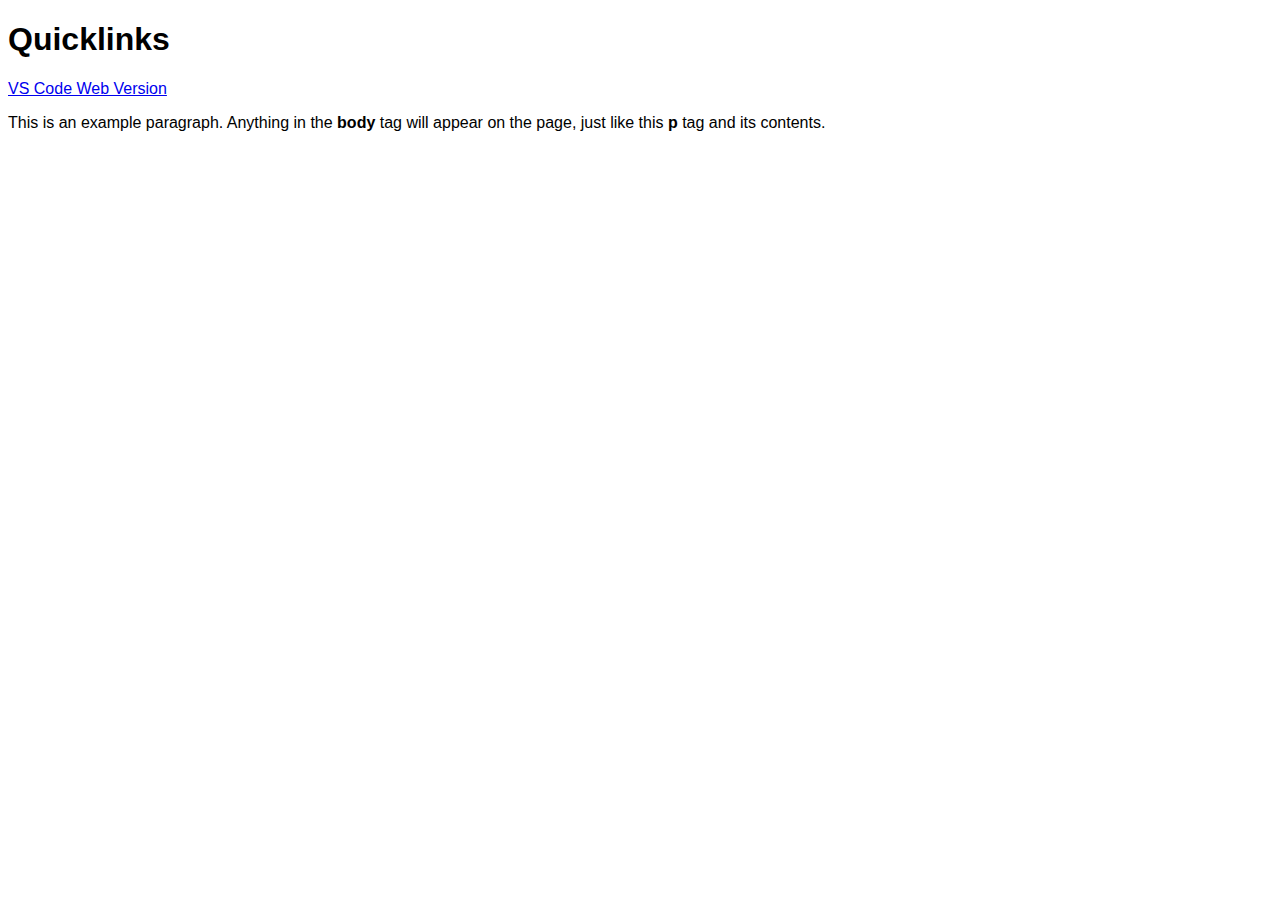
==== index.html @ 49a19c94 "Update index.html" ====
<!doctype html>
<html>
    <head>
        <title>Mobile Programming Quicklinks</title>
        <link rel="stylesheet" href="/index.css">
    </head>
    <body>
        <h1>Quicklinks</h1>
        <a href="https://vscode.dev/">VS Code Web Version</a>
        <a href=""></a>
        <p>This is an example paragraph. Anything in the <strong>body</strong> tag will appear on the page, just like this <strong>p</strong> tag and its contents.</p>
    </body>
</html>
---- index.css ----
body {
    font-family: sans-serif;
}
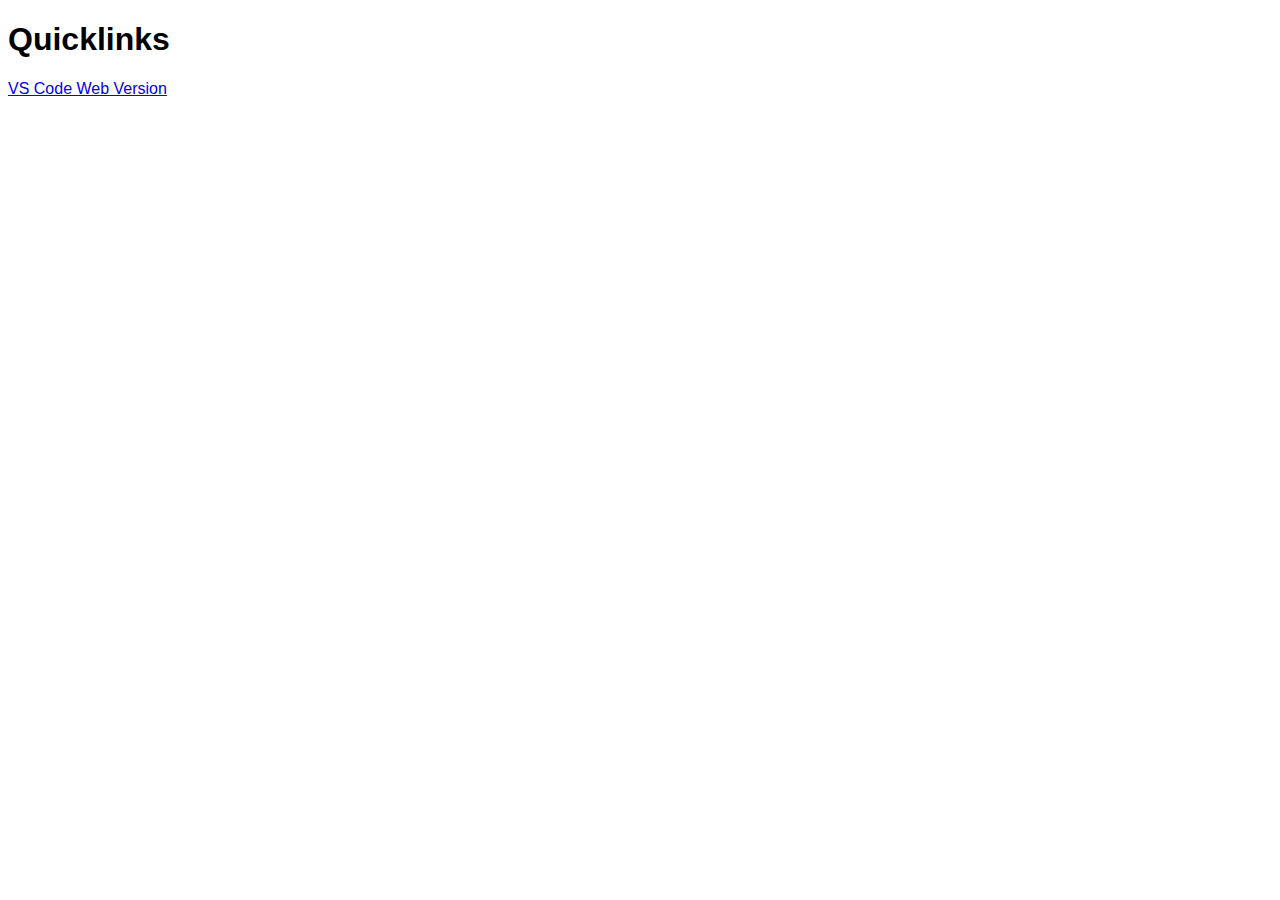
==== commit 5f76fbde: "Update index.html" ====
--- a/index.html
+++ b/index.html
@@ -8,6 +8,5 @@
         <h1>Quicklinks</h1>
         <a href="https://vscode.dev/">VS Code Web Version</a>
         <a href=""></a>
-        <p>This is an example paragraph. Anything in the <strong>body</strong> tag will appear on the page, just like this <strong>p</strong> tag and its contents.</p>
     </body>
 </html>
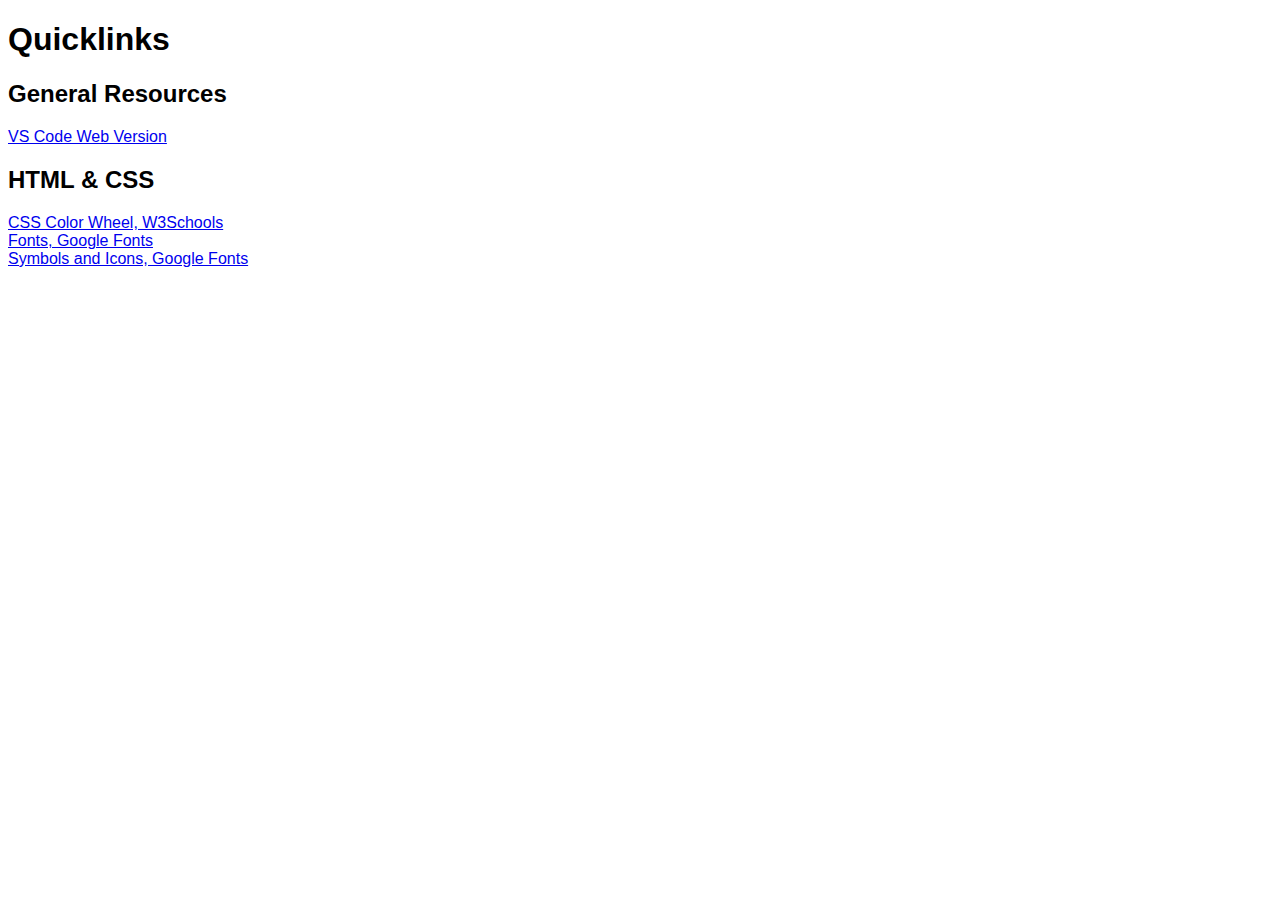
==== commit 75efcc4a: "Improved file readability" ====
--- a/index.html
+++ b/index.html
@@ -6,7 +6,11 @@
     </head>
     <body>
         <h1>Quicklinks</h1>
-        <a href="https://vscode.dev/">VS Code Web Version</a>
-        <a href=""></a>
+        <h2>General Resources</h2>
+            <li><a href="https://vscode.dev/">VS Code Web Version</a></li>
+        <h2>HTML & CSS</h2>
+            <li><a href="https://www.w3schools.com/colors/colors_picker.asp">CSS Color Wheel, W3Schools</a></li>
+            <li><a href="https://fonts.google.com/">Fonts, Google Fonts</a></li>
+            <li><a href="https://fonts.google.com/icons">Symbols and Icons, Google Fonts</a></li>
     </body>
 </html>
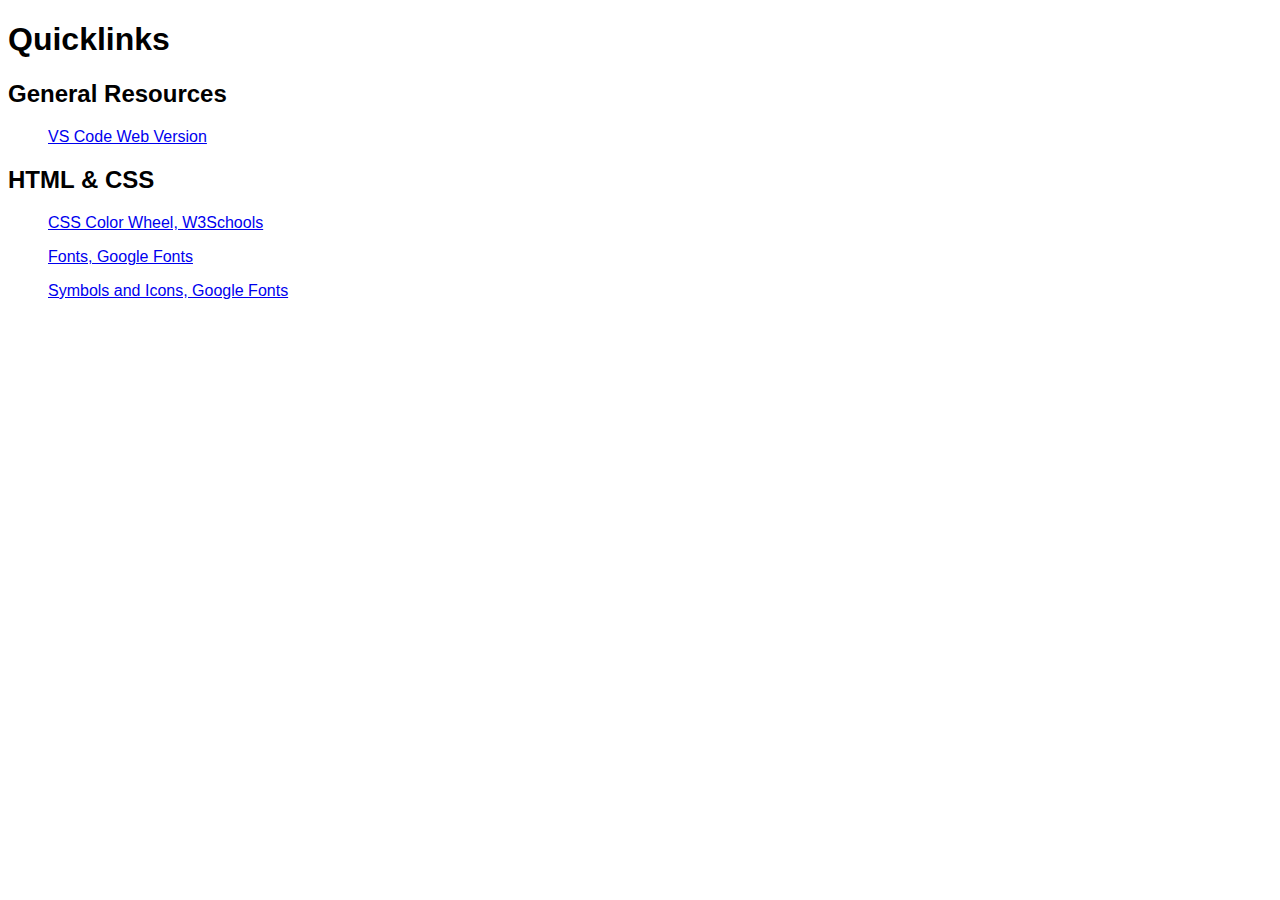
==== commit 83e0a15c: "Added class references to HTML file" ====
--- a/index.html
+++ b/index.html
@@ -1,16 +1,23 @@
-<!doctype html>
-<html>
-    <head>
-        <title>Mobile Programming Quicklinks</title>
-        <link rel="stylesheet" href="/index.css">
-    </head>
-    <body>
-        <h1>Quicklinks</h1>
-        <h2>General Resources</h2>
-            <li><a href="https://vscode.dev/">VS Code Web Version</a></li>
-        <h2>HTML & CSS</h2>
-            <li><a href="https://www.w3schools.com/colors/colors_picker.asp">CSS Color Wheel, W3Schools</a></li>
-            <li><a href="https://fonts.google.com/">Fonts, Google Fonts</a></li>
-            <li><a href="https://fonts.google.com/icons">Symbols and Icons, Google Fonts</a></li>
-    </body>
-</html>
+<!doctype html>
+<html>
+    <head>
+        <title>Mobile Programming Quicklinks</title>
+        <link rel="stylesheet" href="site-resources/index.css">
+    </head>
+    <body>
+        <div>
+            <h1>Quicklinks</h1>
+            <div class="general">
+                <h2>General Resources</h2>
+                <ul><a href="https://vscode.dev/">VS Code Web Version</a></ul>
+            </div>
+            <div class="web">
+                <h2>HTML & CSS</h2>
+                <ul><a href="https://www.w3schools.com/colors/colors_picker.asp">CSS Color Wheel, W3Schools</a></ul>
+                <ul><a href="https://fonts.google.com/">Fonts, Google Fonts</a></ul>
+                <ul><a href="https://fonts.google.com/icons">Symbols and Icons, Google Fonts</a></ul>
+            </div>
+            
+        </div>
+    </body>
+</html>--- a/site-resources/index.css
+++ b/site-resources/index.css
@@ -0,0 +1,3 @@
+body {
+    font-family: sans-serif;
+}
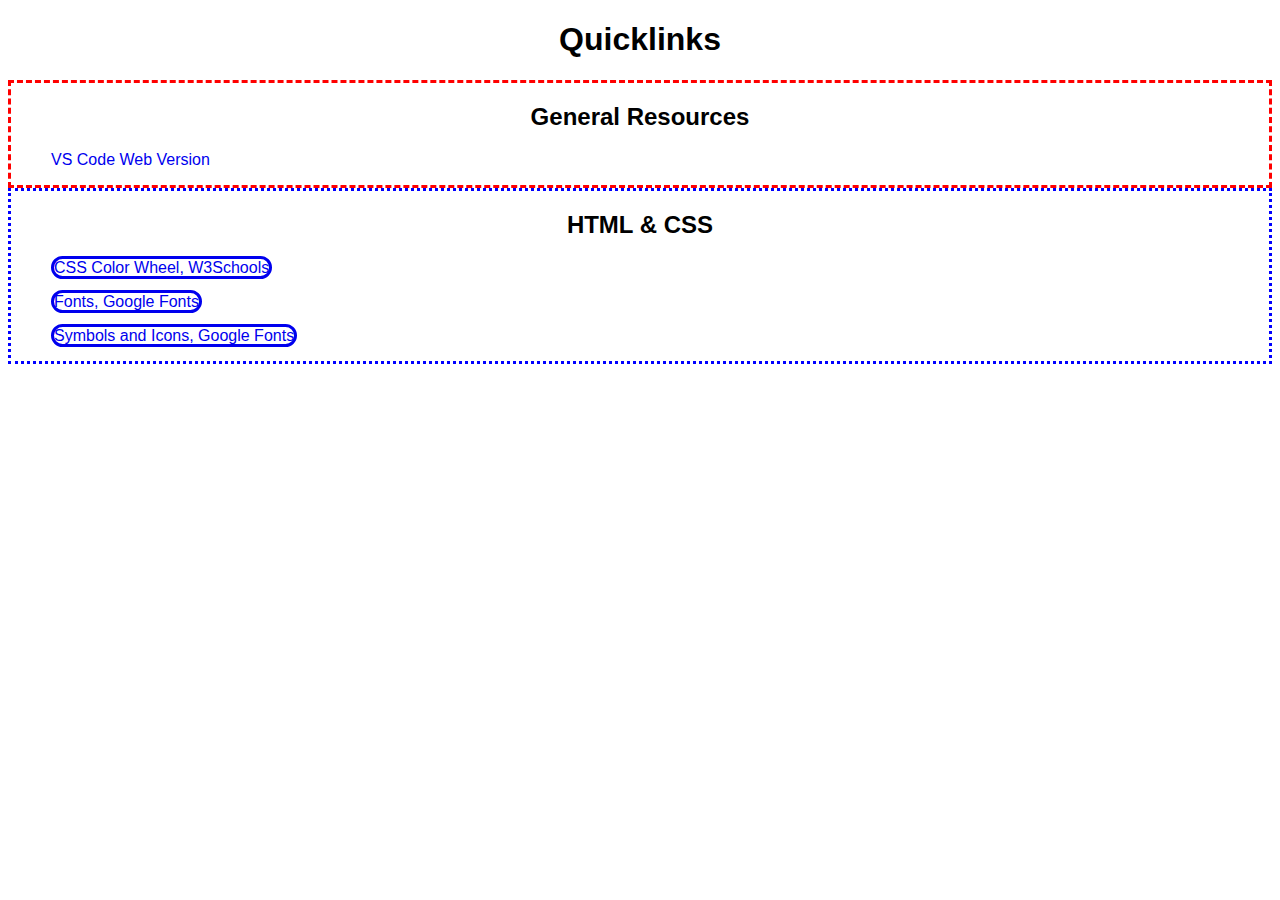
==== commit 630dc778: "Start of CSS button experiments" ====
--- a/index.html
+++ b/index.html
@@ -1,21 +1,25 @@
 <!doctype html>
+<!-- nocstraznik.github.io -->
 <html>
     <head>
         <title>Mobile Programming Quicklinks</title>
         <link rel="stylesheet" href="site-resources/index.css">
     </head>
     <body>
-        <div>
+        <div class="main">
             <h1>Quicklinks</h1>
+            <!-- General Programming Tools and Resources -->
             <div class="general">
-                <h2>General Resources</h2>
+                <h2 class="general">General Resources</h2>
                 <ul><a href="https://vscode.dev/">VS Code Web Version</a></ul>
             </div>
+
+            <!-- HTML, CSS, and JavaScript Section -->
             <div class="web">
-                <h2>HTML & CSS</h2>
-                <ul><a href="https://www.w3schools.com/colors/colors_picker.asp">CSS Color Wheel, W3Schools</a></ul>
-                <ul><a href="https://fonts.google.com/">Fonts, Google Fonts</a></ul>
-                <ul><a href="https://fonts.google.com/icons">Symbols and Icons, Google Fonts</a></ul>
+                <h2 class="web">HTML & CSS</h2>
+                <ul><a href="https://www.w3schools.com/colors/colors_picker.asp" class="button-template">CSS Color Wheel, W3Schools</a></ul>
+                <ul><a href="https://fonts.google.com/" class="button-template">Fonts, Google Fonts</a></ul>
+                <ul><a href="https://fonts.google.com/icons" class="button-template">Symbols and Icons, Google Fonts</a></ul>
             </div>
             
         </div>
--- a/site-resources/index.css
+++ b/site-resources/index.css
@@ -1,3 +1,39 @@
-body {
+/* Page CSS */
+
+div.main {
     font-family: sans-serif;
 }
+
+h1 {
+    text-align: center;
+}
+a {
+    text-decoration: none;
+}
+
+/* General Programming Tools Section */
+div.general {
+    border-style: dashed;
+    border-color: red;
+}
+h2.general {
+    text-align: center;
+}
+
+/* HTML, CSS, and JavaScript */
+div.web {
+    border-style: dotted;
+    border-color: blue;
+}
+h2.web {
+    text-align: center;
+}
+
+.button-template {
+    text-decoration: none;
+    text-align: center;
+    margin: auto;
+    width: 50%;
+    border-style: solid;
+    border-radius: 30px;
+}